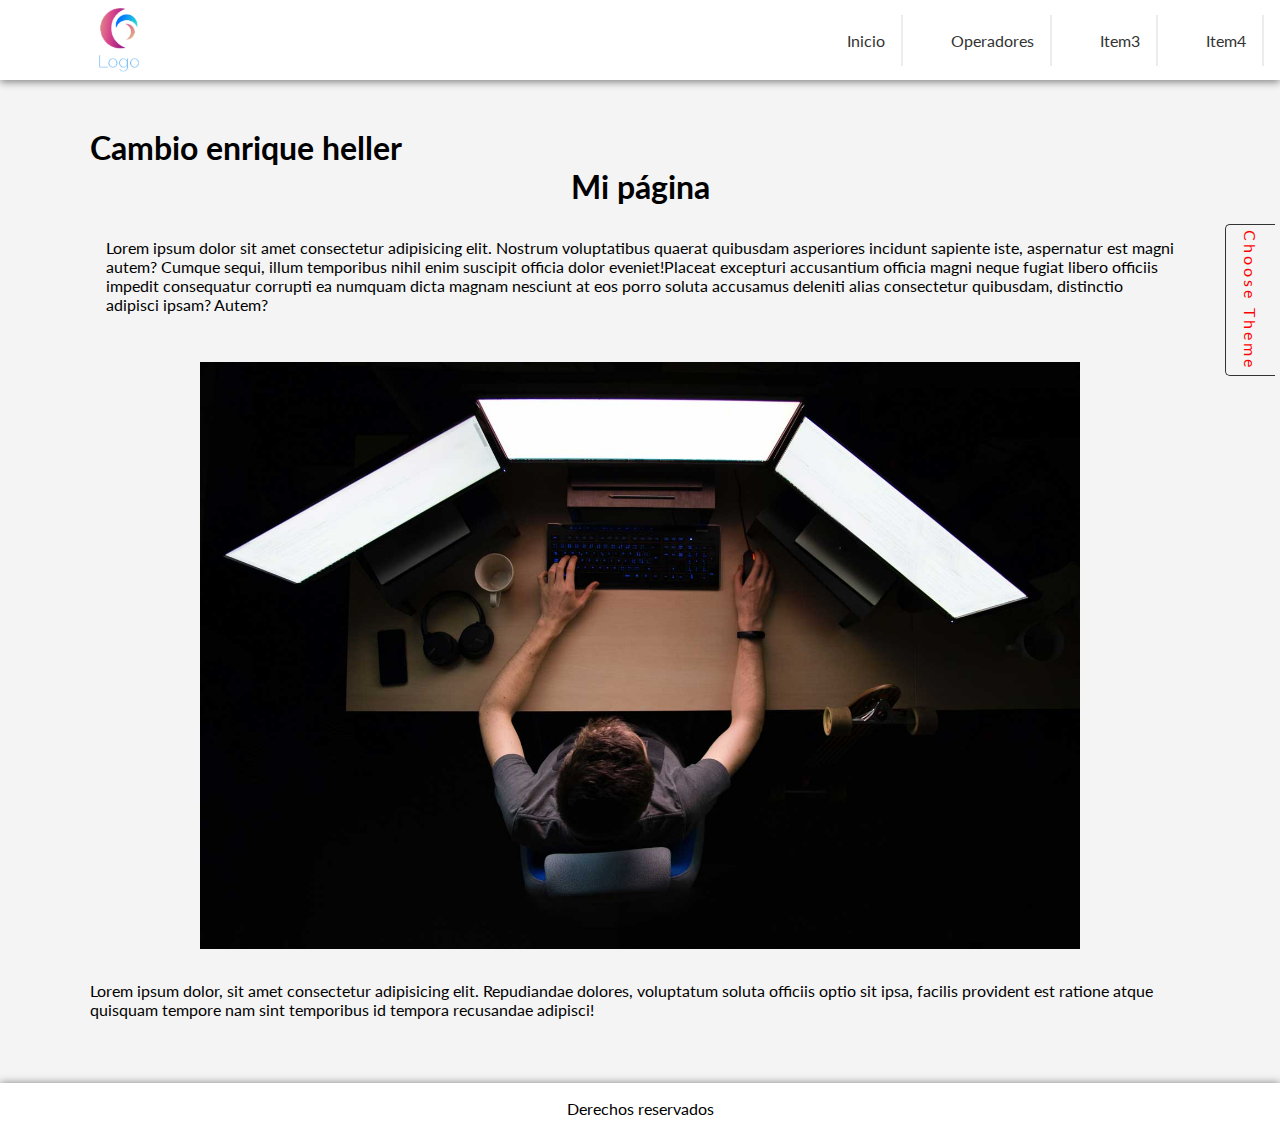
==== index.html @ 1e4c70aa "apellido" ====
<!DOCTYPE html>
<html lang="en">
    <head>
        <meta charset="UTF-8" />
        <meta name="viewport" content="width=device-width, initial-scale=1.0" />
        <link rel="stylesheet" href="assets/style/style.css" />
        <link
            href="https://fonts.googleapis.com/css2?family=Lato:wght@100;300;400;700&display=swap"
            rel="stylesheet"
        />
        <title>Document</title>
    </head>

    <body>
        <div class="tema">
            <header class="header">
                <img src="assets/pics/logo-tr.png" alt="" class="logo" />
                <nav class="nav">
                    <ul class="menu">
                        <li class="itemMenu">
                            <a href="#" class="linkMenu">Inicio</a>
                        </li>
                        <li class="itemMenu">
                            <a href="assets/inner/logica.html" class="linkMenu"
                                >Operadores</a
                            >
                        </li>
                        <li class="itemMenu">
                            <a href="#" class="linkMenu">Item3</a>
                        </li>
                        <li class="itemMenu">
                            <a href="#" class="linkMenu">Item4</a>
                        </li>
                    </ul>
                </nav>
            </header>
            <main class="main">
                <h1>Cambio enrique heller</h1>
                <div class="contThemes">
                    <p class="themeTxt showThemes" id="themeTxt">
                        Choose Theme
                    </p>
                    <div class="themes showThemes" id="themes">
                        <div class="theme theme1" id="dark"></div>
                        <div class="theme theme2" id="light"></div>
                        <div class="theme theme3" id="pink"></div>
                        <div class="theme theme4" id="premium"></div>
                    </div>
                </div>
                <section class="section">
                    <h1 class="title">Mi página</h1>
                    <p class="txt">
                        Lorem ipsum dolor sit amet consectetur adipisicing elit.
                        Nostrum voluptatibus quaerat quibusdam asperiores
                        incidunt sapiente iste, aspernatur est magni autem?
                        Cumque sequi, illum temporibus nihil enim suscipit
                        officia dolor eveniet!Placeat excepturi accusantium
                        officia magni neque fugiat libero officiis impedit
                        consequatur corrupti ea numquam dicta magnam nesciunt at
                        eos porro soluta accusamus deleniti alias consectetur
                        quibusdam, distinctio adipisci ipsam? Autem?
                    </p>
                    <img
                        src="assets/pics/desarrollador.jpg"
                        alt=""
                        class="dev"
                    />
                    <p class="txt2">
                        Lorem ipsum dolor, sit amet consectetur adipisicing
                        elit. Repudiandae dolores, voluptatum soluta officiis
                        optio sit ipsa, facilis provident est ratione atque
                        quisquam tempore nam sint temporibus id tempora
                        recusandae adipisci!
                    </p>
                </section>
            </main>
            <footer class="footer">
                <p class="copy">Derechos reservados</p>
            </footer>
        </div>
        <script src="assets/script/script.js"></script>
    </body>
</html>
---- assets/style/style.css ----
:root {
	/* COLORES */
	/* Backgrounds */
	--bg-primary-color: #f4f4f4;
	--bg-secundary-color: #353535;
	--bg-dark: #2c2c2c;
	--bg-white: #ffffff;
	/* Sombras */
	--shadow-color: gray;
	--shadow-color-secundary: rgb(17, 17, 17);
	/* Bordes */
	--border-gray-light: rgb(236, 236, 236);
	--border-gray: rgb(128, 128, 128);
	/* Fuentes */
	--font-primary-color: #333;
	--font-secundary-color: #f3f3f3;

	/* MEDIDAS */
	/* Width */
	--w-100: 100%;
	--w-80: 80%;
	--w-contain: 1100px;
	--xxxs: 1px;
	--xxs: 2px;
	--xs: 4px;
	--s: 8px;
	--normal: 16px;
	--l: 32px;
	--l1: 48px;
	--xl: 64px;
	--xl1: 80px;
}

* {
	margin: 0;
	padding: 0;
	box-sizing: border-box;
}
/* html {
	width: 100vw;
} */
body {
	font-family: 'Lato', sans-serif;
}
.tema {
	background-color: var(--bg-primary-color);
	min-height: 100vh;
	overflow: hidden;
}
/* --------------DARK MODE---------------- */
.dark {
	background-color: var(--bg-secundary-color);
}

div.tema.dark p,
div.tema.dark a,
div.tema.dark h1 {
	color: var(--font-secundary-color);
}
div.tema.dark .header,
div.tema.dark .footer {
	background-color: var(--bg-dark);
	box-shadow: 0 0 8px var(--shadow-color-secundary);
}
div.tema.dark .themeTxt {
	border-left: 1px solid #f4f4f4;
	border-top: 1px solid #f4f4f4;
	border-bottom: 1px solid #f4f4f4;
}

/* --------------DARK MODE---------------- */

/* --------------PINK MODE---------------- */
.pink {
	background-color: pink;
}

div.tema.pink p,
div.tema.pink a,
div.tema.pink h1 {
	color: rgb(140, 54, 68);
}
div.tema.pink .header,
div.tema.pink .footer {
	background-color: rgb(255, 112, 136);
	box-shadow: 0 0 8px rgb(75, 22, 31);
}
div.tema.pink .themeTxt {
	border-left: 1px solid #f4f4f4;
	border-top: 1px solid #f4f4f4;
	border-bottom: 1px solid #f4f4f4;
}
div.tema.pink .linkMenu {
	border-right: 1px solid rgb(140, 54, 68);
}
/* --------------PINK MODE---------------- */

/* --------------PREMIUM MODE---------------- */
.premium {
	background-color: var(--bg-dark);
}

div.tema.premium p,
div.tema.premium a,
div.tema.premium h1 {
	color: rgb(255, 178, 44);
}
div.tema.premium .header,
div.tema.premium .footer {
	background-color: var(--bg-dark);
	box-shadow: 0 0 8px var(--shadow-color-secundary);
}
div.tema.premium .themeTxt {
	border-left: 1px solid rgb(255, 178, 44);
	border-top: 1px solid rgb(255, 178, 44);
	border-bottom: 1px solid rgb(255, 178, 44);
}
div.tema.premium .linkMenu {
	border-right: 1px solid rgb(255, 178, 44);
}
/* --------------PREMIUM MODE---------------- */

/* --------------LIGHT MODE---------------- */
/* .light {
	background-color: var(--bg-primary-color);
}

div.tema.light p,
div.tema.light a,
div.tema.light h1 {
	color: #333;
}
div.tema.light .header,
div.tema.light .footer {
	background-color: var(--bg-white);
	box-shadow: 0 var(--xxs) var(--s) var(--shadow-color);
}
div.tema.light .themeTxt {
	border-left: 1px solid #333;
	border-top: 1px solid #333;
	border-bottom: 1px solid #333;
}
div.tema.light .linkMenu {
	border-right: var(--xxs) solid var(--border-gray-light);
} */
/* --------------LIGHT MODE---------------- */

a {
	text-decoration: none;
}
li {
	list-style: none;
}
.header {
	width: var(--w-100);
	display: flex;
	justify-content: space-between;
	padding: var(--w-s) var(--l1);
	margin-bottom: var(--l1);
	background-color: var(--bg-white);
	box-shadow: 0 var(--xxs) var(--s) var(--shadow-color);
}
.logo {
	width: var(--xl1);
	padding: var(--s);
	margin-left: var(--xl1);
}
.menu {
	display: flex;
	height: var(--w-100);
}
.itemMenu {
	margin: 0 var(--normal);
	display: flex;
	align-items: center;
}
.linkMenu {
	display: block;
	padding: var(--normal);
	border-right: var(--xxs) solid var(--border-gray-light);
	color: var(--font-primary-color);
	transition: all 0.4s ease-in-out;
}
.linkMenu:hover {
	border-radius: 10px;
	transition: all 0.4s ease-in-out;
	box-shadow: 0 0 var(--xxs) var(--shadow-color);
}
.main {
	max-width: var(--w-contain);
	margin: auto;
}
.title {
	text-align: center;
	margin-bottom: var(--l);
}
.txt {
	padding: 0 var(--normal);
	margin-bottom: var(--l1);
}
.dev {
	width: var(--w-80);
	display: block;
	margin: auto;
	margin-bottom: var(--l);
}
.footer {
	background-color: var(--bg-white);
	box-shadow: 0 0 8px var(--shadow-color);
	margin-top: var(--xl);
}
.copy {
	width: var(--w-contain);
	padding: var(--normal);
	margin: auto;
	text-align: center;
}

/* Operadores */
.sub {
	padding-left: var(--xl1);
	margin-bottom: var(--normal);
}
.inputs {
	display: flex;
	width: var(--w-80);
	justify-content: space-between;
	margin: auto;
}
.footerOperadores {
	position: fixed;
	bottom: 0;
	width: var(--w-100);
}
.innerInput {
	display: flex;
	flex-direction: column;
}
.btn {
	border-radius: var(--s);
	padding: var(--xs) var(--s);
	display: block;
	background-color: transparent;
	border: none;
	border: 1px solid var(--border-gray);
	cursor: pointer;
}

/* Menu temas */

.contThemes {
	position: absolute;
	top: 200px;
	right: 0px;
	display: flex;
	justify-content: center;
	align-items: center;
	width: 60px;
	height: 200px;
	overflow: hidden;
}
.themeTxt {
	writing-mode: vertical-rl;
	letter-spacing: 3px;
	/* width: 10px;
	word-wrap: break-word;*/
	text-align: center;
	position: absolute;
	border-left: 1px solid #333;
	border-top: 1px solid #333;
	border-bottom: 1px solid #333;
	border-radius: 5px 0 0 5px;
	padding: 5px;
	cursor: pointer;
	color: red !important;
	/* z-index: 100; */
	transform: translateX(0);
	transition: all 0.2s ease-in-out;
	width: 50px;
	display: flex;
	align-items: center;
}
.themes {
	width: 60px;
	height: 200px;
	background-color: #ffafaf;
	position: absolute;
	/* display: none; */
	transform: translateX(100%);
	transition: all 0.4s ease-in-out;
}
.showContThemes {
	transform: translateX(0);
	transition: all 0.2s ease-in-out;
}
.hideTxt {
	transform: translateX(100%);
	transition: all 0.4s ease-in-out;
}
.theme {
	width: 100%;
	border: 1px solid white;
	height: 50px;
	cursor: pointer;
}
.theme1 {
	background-color: #333;
	display: flex;
	align-items: center;
	justify-content: center;
}
.theme:hover {
	border: 2px solid rgb(255, 182, 182);
}
.theme1:hover::before {
	content: 'Dark';
	color: #bfbfbf;
	font-size: 13px;
	font-weight: 300;
}
.theme2 {
	background-color: #f4f4f4;
	display: flex;
	align-items: center;
	justify-content: center;
}
.theme2:hover::before {
	content: 'Light';
	color: #797979;
	font-size: 13px;
	font-weight: 300;
}
.theme3 {
	background-color: rgb(237, 110, 131);
	display: flex;
	align-items: center;
	justify-content: center;
}
.theme3:hover::after {
	content: 'Pink';
	color: #59061c;
	font-size: 13px;
	font-weight: 300;
}
.theme4 {
	background-color: #333;
	display: flex;
	align-items: center;
	justify-content: center;
}
.theme4:hover::after {
	content: 'Premium';
	color: #ffbb29;
	font-size: 12px;
	font-weight: 300;
}
.selected {
	border: 4px solid rgb(133, 42, 42);
}
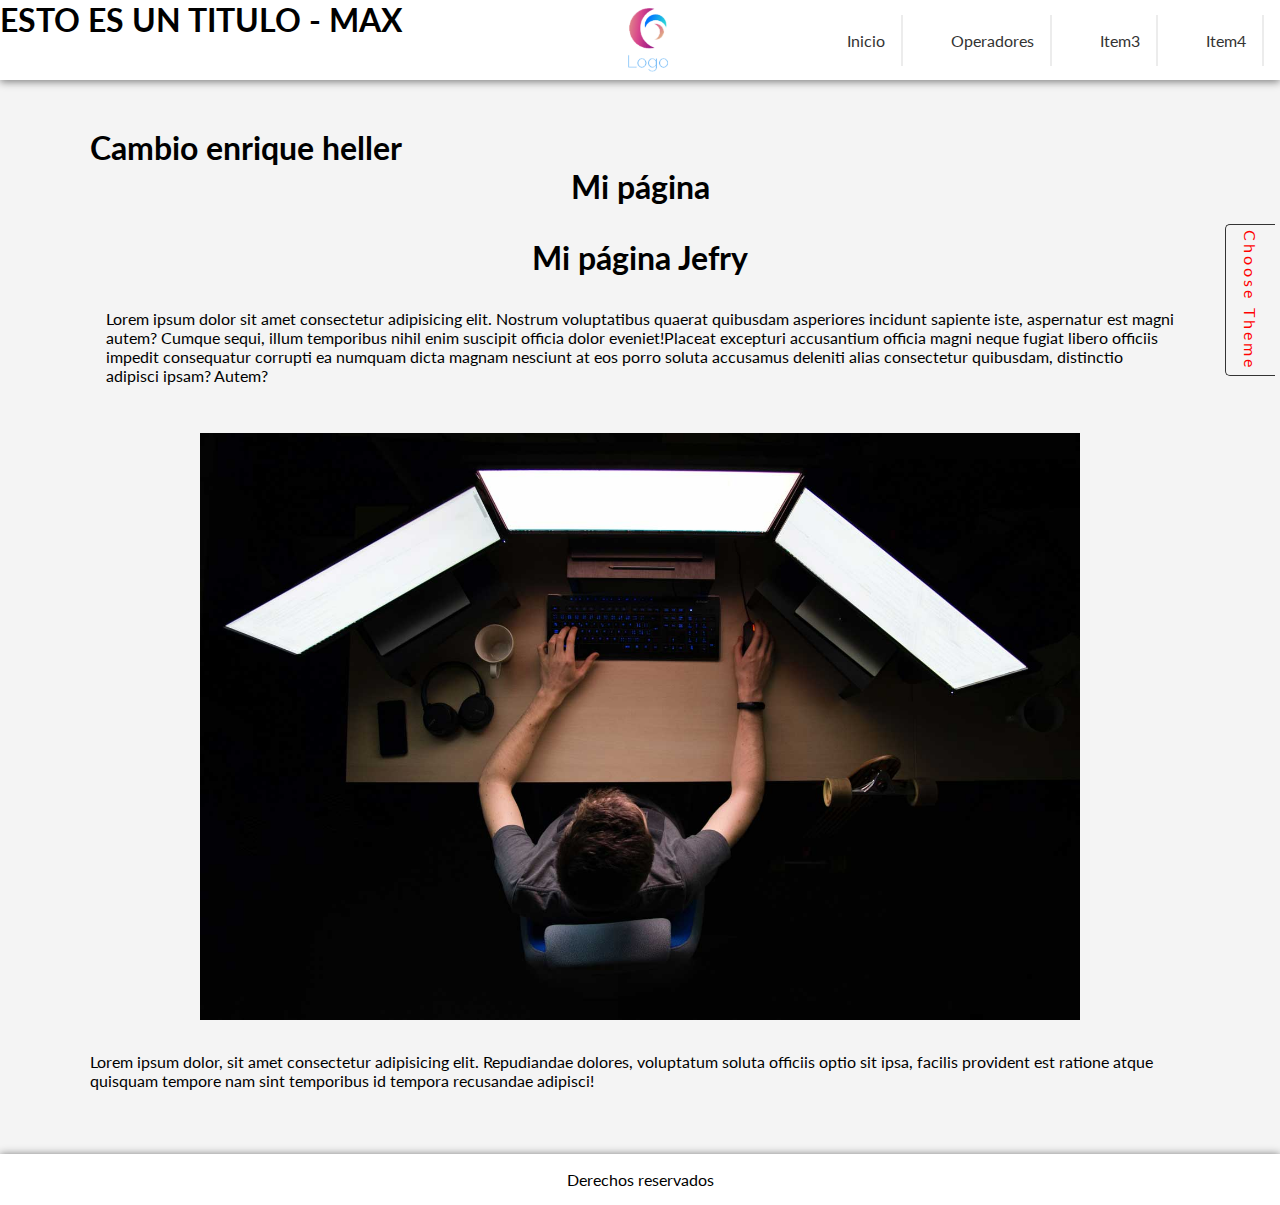
==== commit 151b54ff: "Merge pull request #4 from Yotfil/enrique" ====
--- a/index.html
+++ b/index.html
@@ -14,6 +14,7 @@
     <body>
         <div class="tema">
             <header class="header">
+                <h1>ESTO ES UN TITULO - MAX</h1>
                 <img src="assets/pics/logo-tr.png" alt="" class="logo" />
                 <nav class="nav">
                     <ul class="menu">
@@ -49,6 +50,7 @@
                 </div>
                 <section class="section">
                     <h1 class="title">Mi página</h1>
+                    <h1 class="title">Mi página Jefry</h1>
                     <p class="txt">
                         Lorem ipsum dolor sit amet consectetur adipisicing elit.
                         Nostrum voluptatibus quaerat quibusdam asperiores
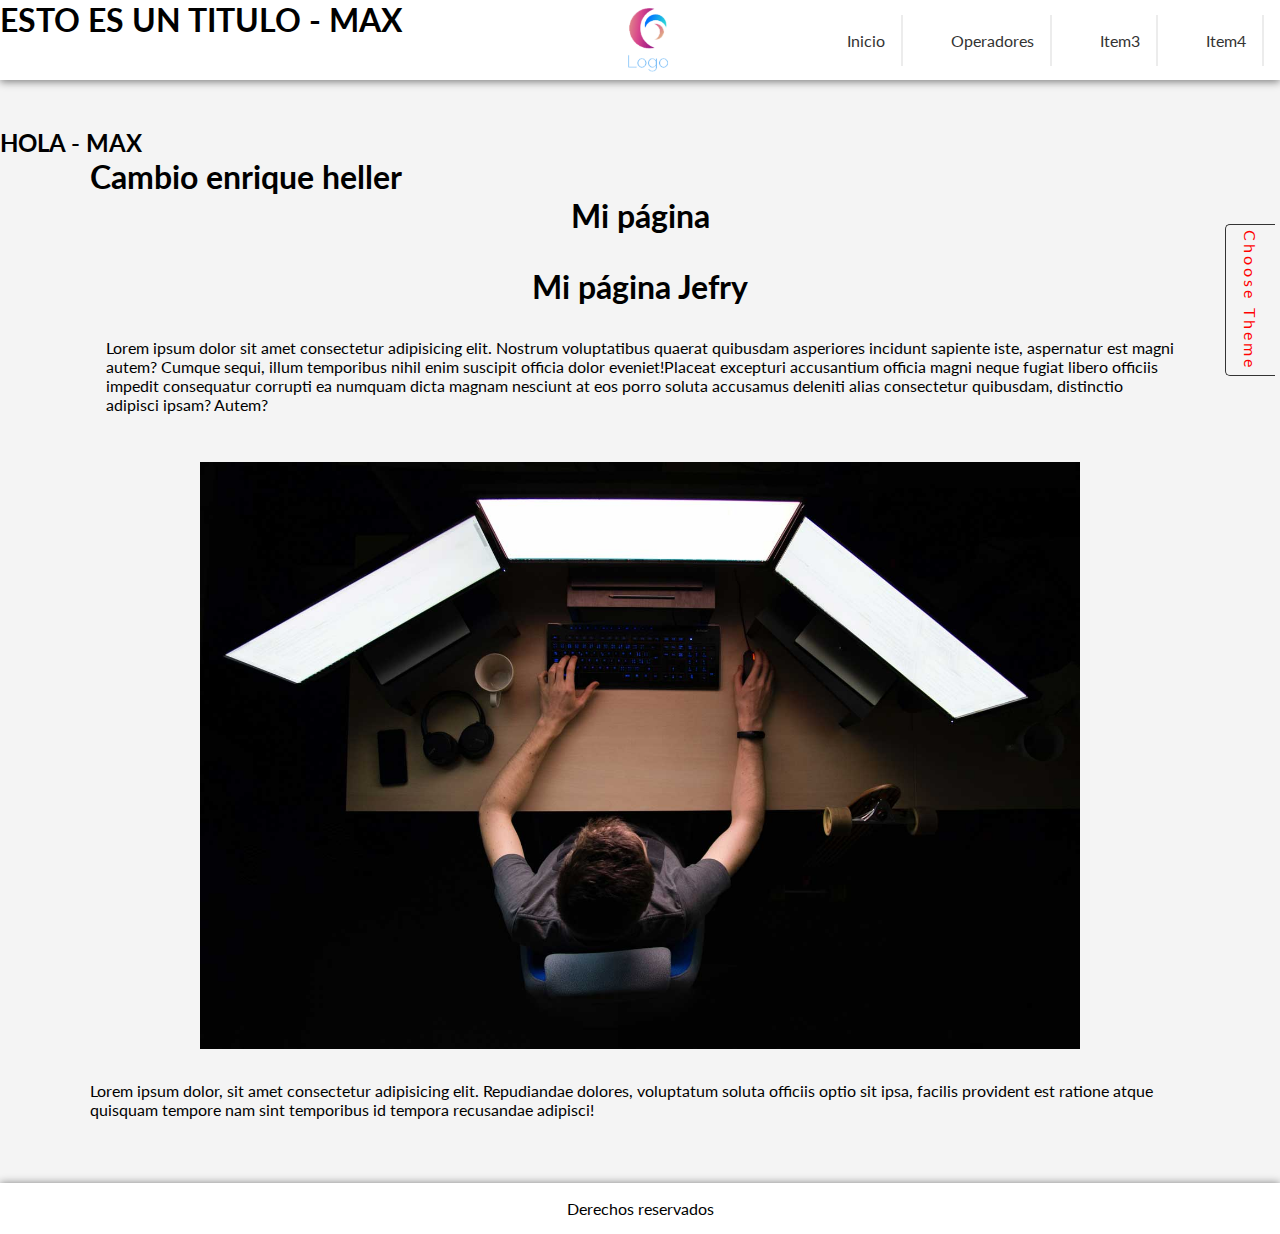
==== commit 6e0b472c: "Merge pull request #5 from Yotfil/max" ====
--- a/index.html
+++ b/index.html
@@ -35,6 +35,7 @@
                     </ul>
                 </nav>
             </header>
+            <h2>HOLA - MAX</h2>
             <main class="main">
                 <h1>Cambio enrique heller</h1>
                 <div class="contThemes">
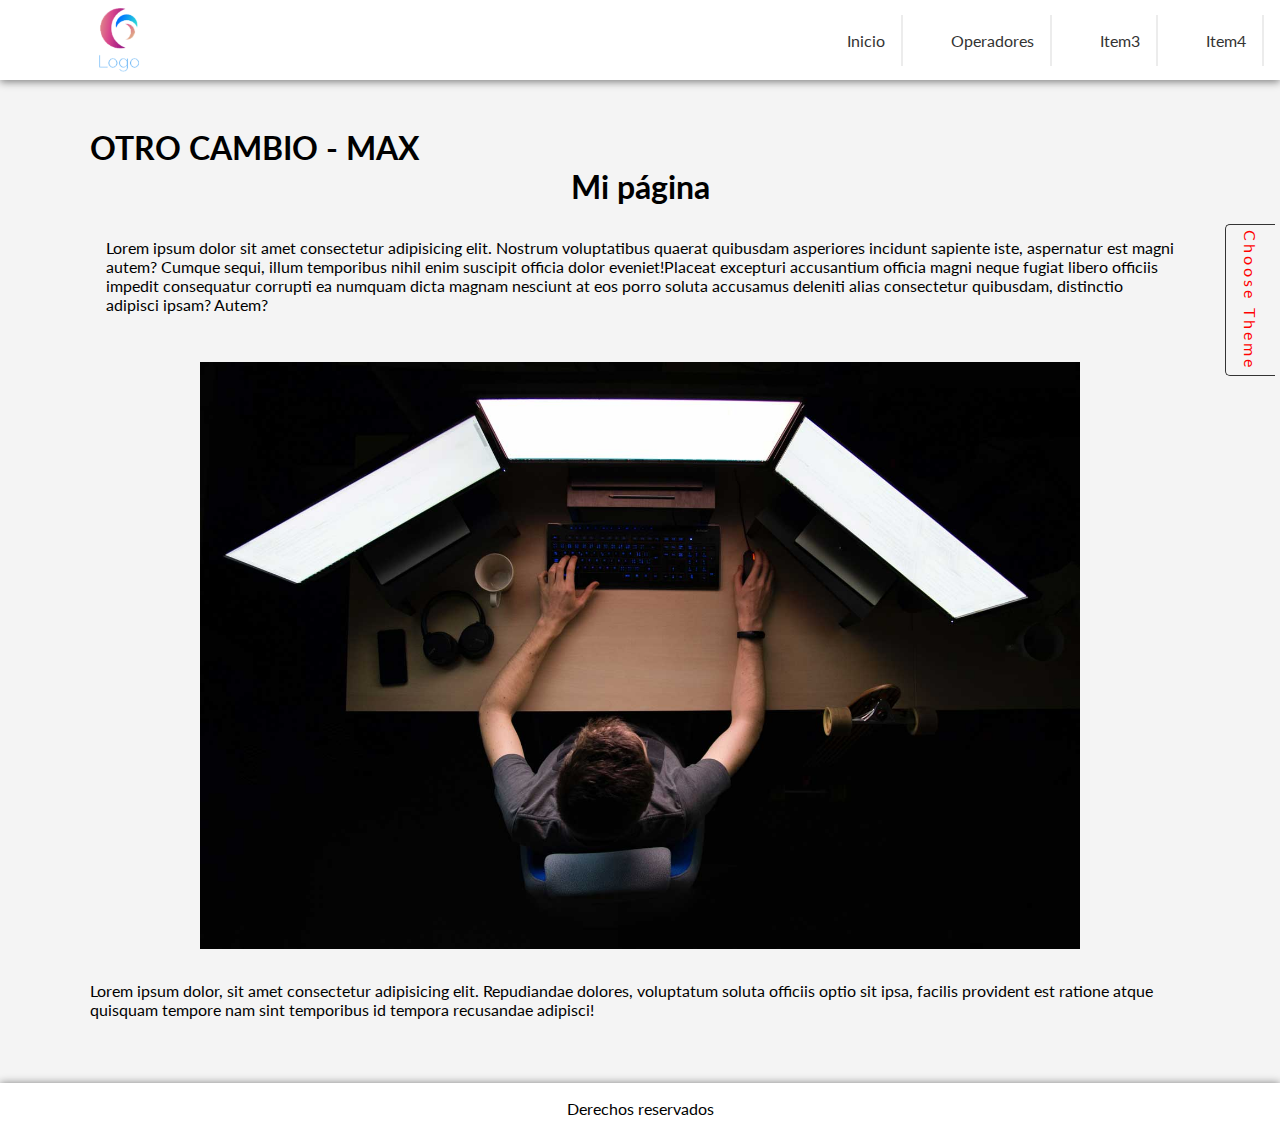
==== commit e211c8c9: "agregado un h1" ====
--- a/index.html
+++ b/index.html
@@ -14,7 +14,6 @@
     <body>
         <div class="tema">
             <header class="header">
-                <h1>ESTO ES UN TITULO - MAX</h1>
                 <img src="assets/pics/logo-tr.png" alt="" class="logo" />
                 <nav class="nav">
                     <ul class="menu">
@@ -35,9 +34,8 @@
                     </ul>
                 </nav>
             </header>
-            <h2>HOLA - MAX</h2>
             <main class="main">
-                <h1>Cambio enrique heller</h1>
+                <h1>OTRO CAMBIO - MAX</h1>
                 <div class="contThemes">
                     <p class="themeTxt showThemes" id="themeTxt">
                         Choose Theme
@@ -51,7 +49,6 @@
                 </div>
                 <section class="section">
                     <h1 class="title">Mi página</h1>
-                    <h1 class="title">Mi página Jefry</h1>
                     <p class="txt">
                         Lorem ipsum dolor sit amet consectetur adipisicing elit.
                         Nostrum voluptatibus quaerat quibusdam asperiores
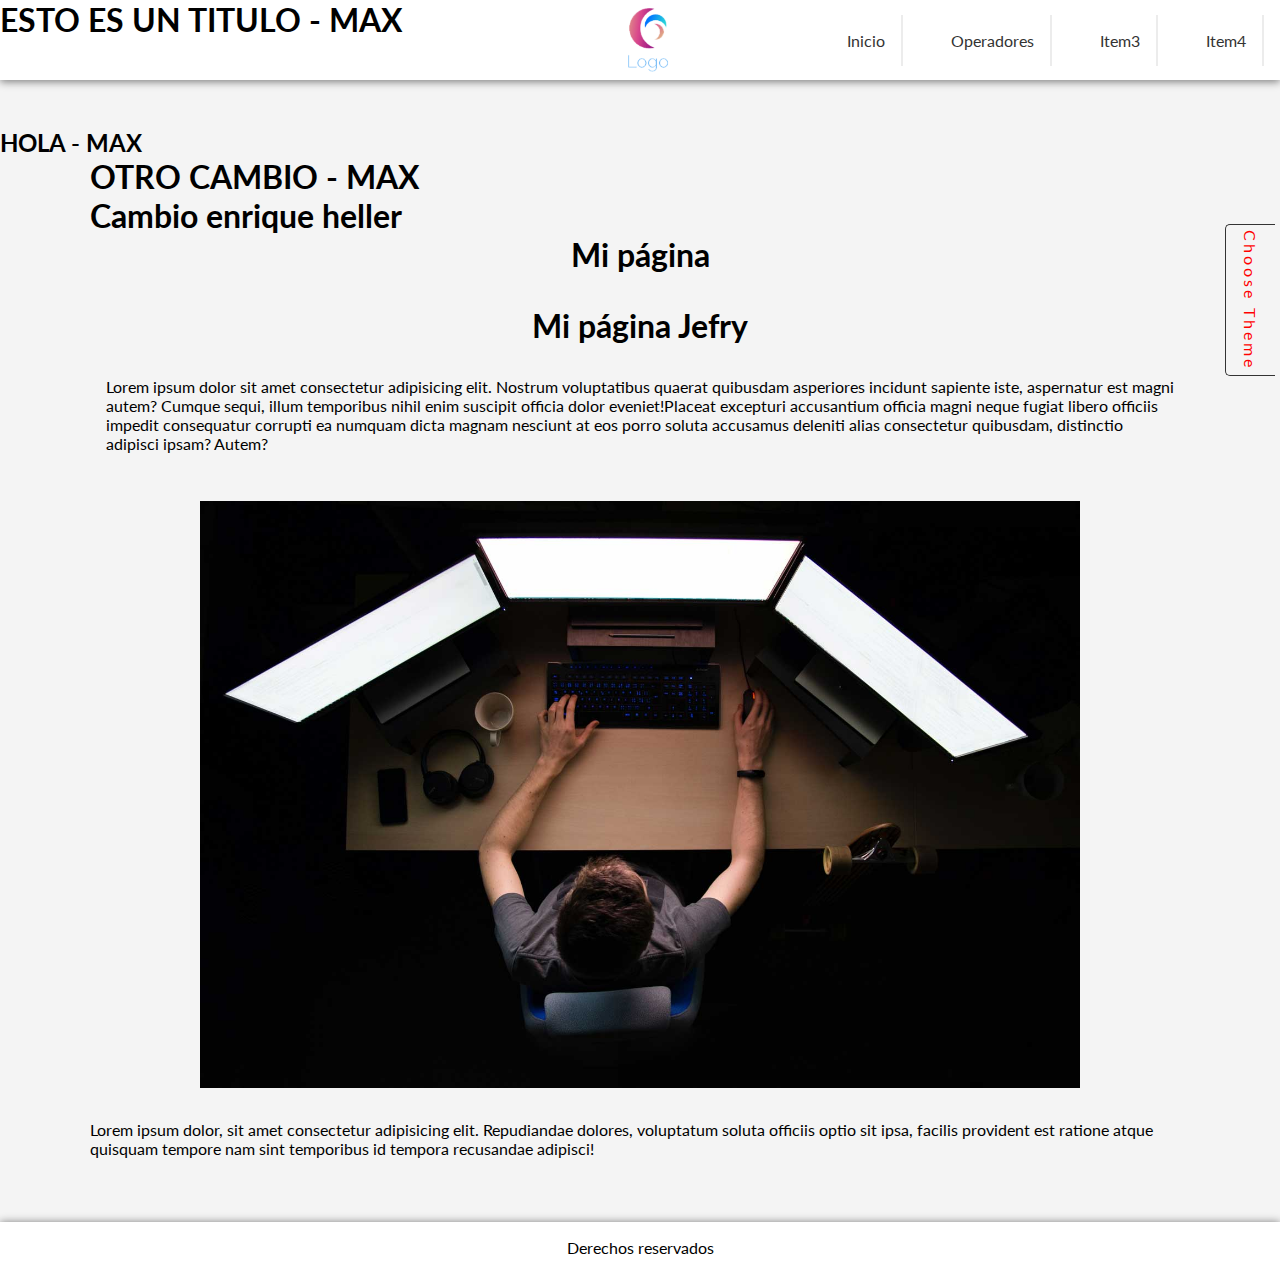
==== commit a665b7d2: "solucionado error" ====
--- a/index.html
+++ b/index.html
@@ -14,6 +14,7 @@
     <body>
         <div class="tema">
             <header class="header">
+                <h1>ESTO ES UN TITULO - MAX</h1>
                 <img src="assets/pics/logo-tr.png" alt="" class="logo" />
                 <nav class="nav">
                     <ul class="menu">
@@ -34,8 +35,10 @@
                     </ul>
                 </nav>
             </header>
+            <h2>HOLA - MAX</h2>
             <main class="main">
                 <h1>OTRO CAMBIO - MAX</h1>
+                <h1>Cambio enrique heller</h1>
                 <div class="contThemes">
                     <p class="themeTxt showThemes" id="themeTxt">
                         Choose Theme
@@ -49,6 +52,7 @@
                 </div>
                 <section class="section">
                     <h1 class="title">Mi página</h1>
+                    <h1 class="title">Mi página Jefry</h1>
                     <p class="txt">
                         Lorem ipsum dolor sit amet consectetur adipisicing elit.
                         Nostrum voluptatibus quaerat quibusdam asperiores
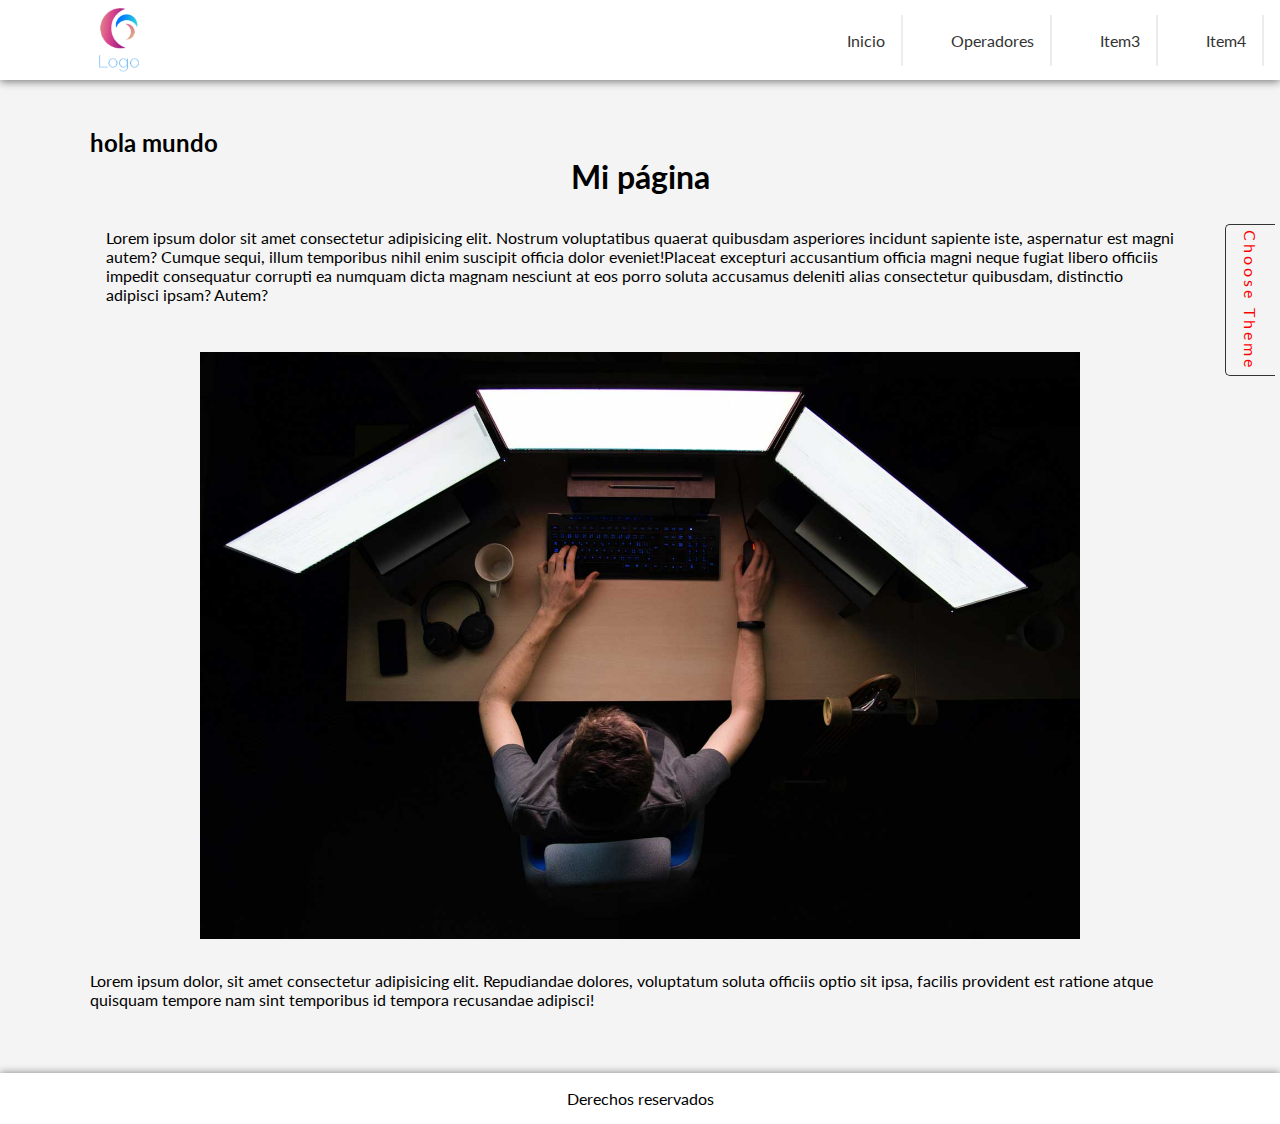
==== commit e26d9c73: "hola mundo" ====
--- a/index.html
+++ b/index.html
@@ -14,7 +14,6 @@
     <body>
         <div class="tema">
             <header class="header">
-                <h1>ESTO ES UN TITULO - MAX</h1>
                 <img src="assets/pics/logo-tr.png" alt="" class="logo" />
                 <nav class="nav">
                     <ul class="menu">
@@ -35,10 +34,8 @@
                     </ul>
                 </nav>
             </header>
-            <h2>HOLA - MAX</h2>
             <main class="main">
-                <h1>OTRO CAMBIO - MAX</h1>
-                <h1>Cambio enrique heller</h1>
+                <h2>hola mundo</h2>
                 <div class="contThemes">
                     <p class="themeTxt showThemes" id="themeTxt">
                         Choose Theme
@@ -52,7 +49,6 @@
                 </div>
                 <section class="section">
                     <h1 class="title">Mi página</h1>
-                    <h1 class="title">Mi página Jefry</h1>
                     <p class="txt">
                         Lorem ipsum dolor sit amet consectetur adipisicing elit.
                         Nostrum voluptatibus quaerat quibusdam asperiores
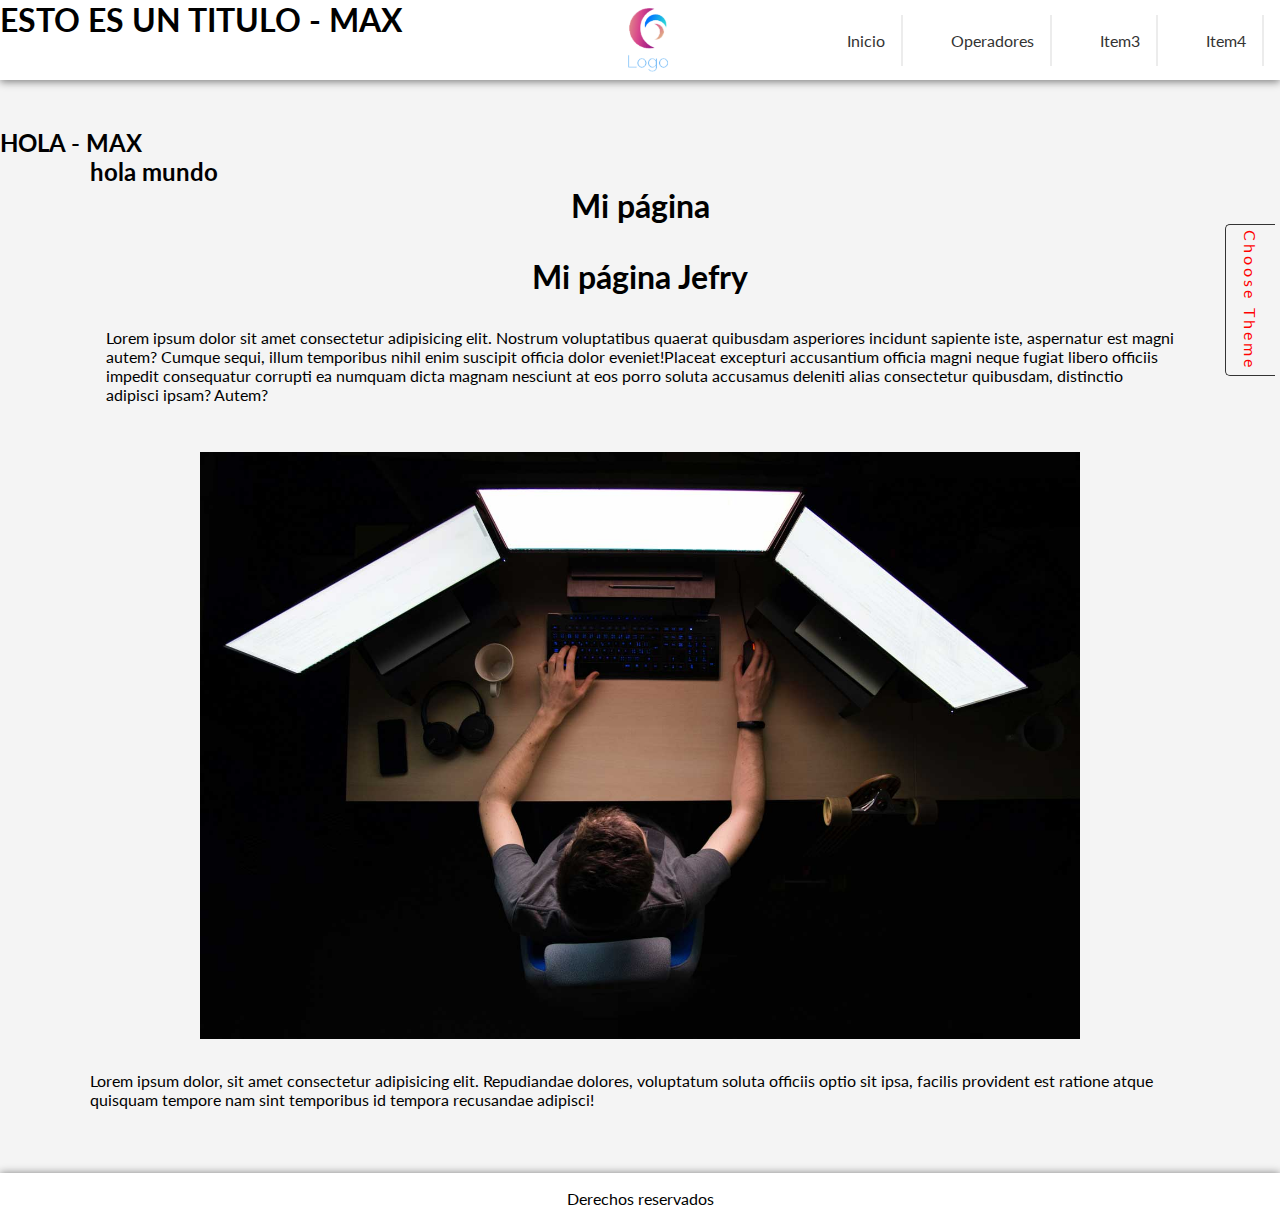
==== commit dad78f21: "cambio en la linea 38" ====
--- a/index.html
+++ b/index.html
@@ -14,6 +14,7 @@
     <body>
         <div class="tema">
             <header class="header">
+                <h1>ESTO ES UN TITULO - MAX</h1>
                 <img src="assets/pics/logo-tr.png" alt="" class="logo" />
                 <nav class="nav">
                     <ul class="menu">
@@ -34,6 +35,7 @@
                     </ul>
                 </nav>
             </header>
+            <h2>HOLA - MAX</h2>
             <main class="main">
                 <h2>hola mundo</h2>
                 <div class="contThemes">
@@ -49,6 +51,7 @@
                 </div>
                 <section class="section">
                     <h1 class="title">Mi página</h1>
+                    <h1 class="title">Mi página Jefry</h1>
                     <p class="txt">
                         Lorem ipsum dolor sit amet consectetur adipisicing elit.
                         Nostrum voluptatibus quaerat quibusdam asperiores
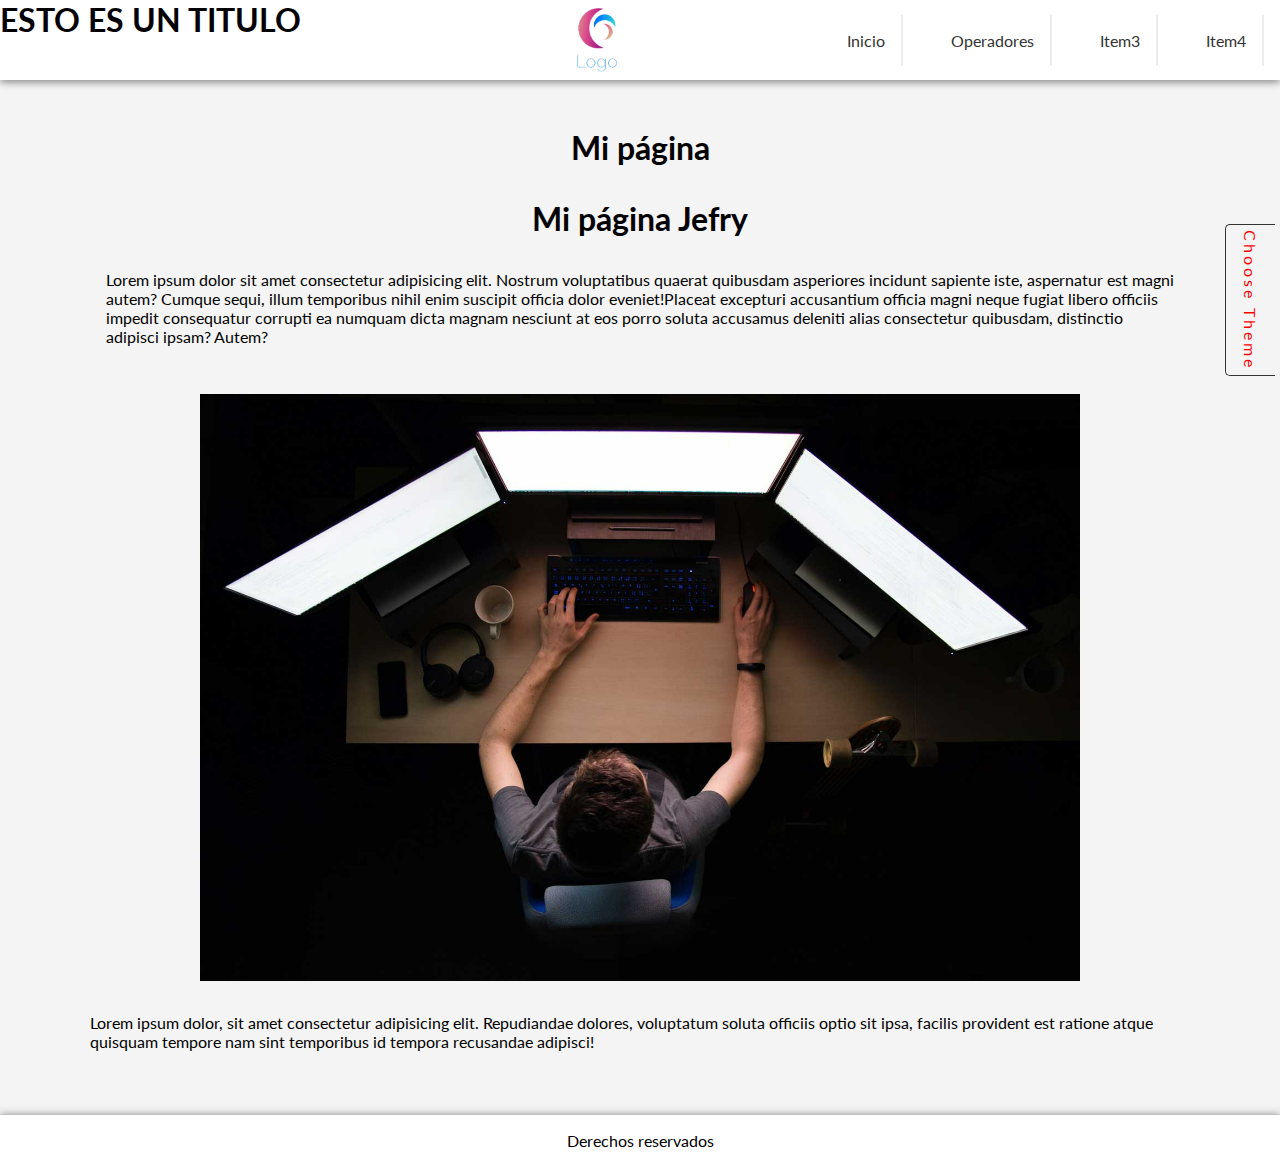
==== commit a54bf41e: "Update index.html" ====
--- a/index.html
+++ b/index.html
@@ -14,7 +14,7 @@
     <body>
         <div class="tema">
             <header class="header">
-                <h1>ESTO ES UN TITULO - MAX</h1>
+                <h1>ESTO ES UN TITULO</h1>
                 <img src="assets/pics/logo-tr.png" alt="" class="logo" />
                 <nav class="nav">
                     <ul class="menu">
@@ -35,9 +35,7 @@
                     </ul>
                 </nav>
             </header>
-            <h2>HOLA - MAX</h2>
             <main class="main">
-                <h2>hola mundo</h2>
                 <div class="contThemes">
                     <p class="themeTxt showThemes" id="themeTxt">
                         Choose Theme
